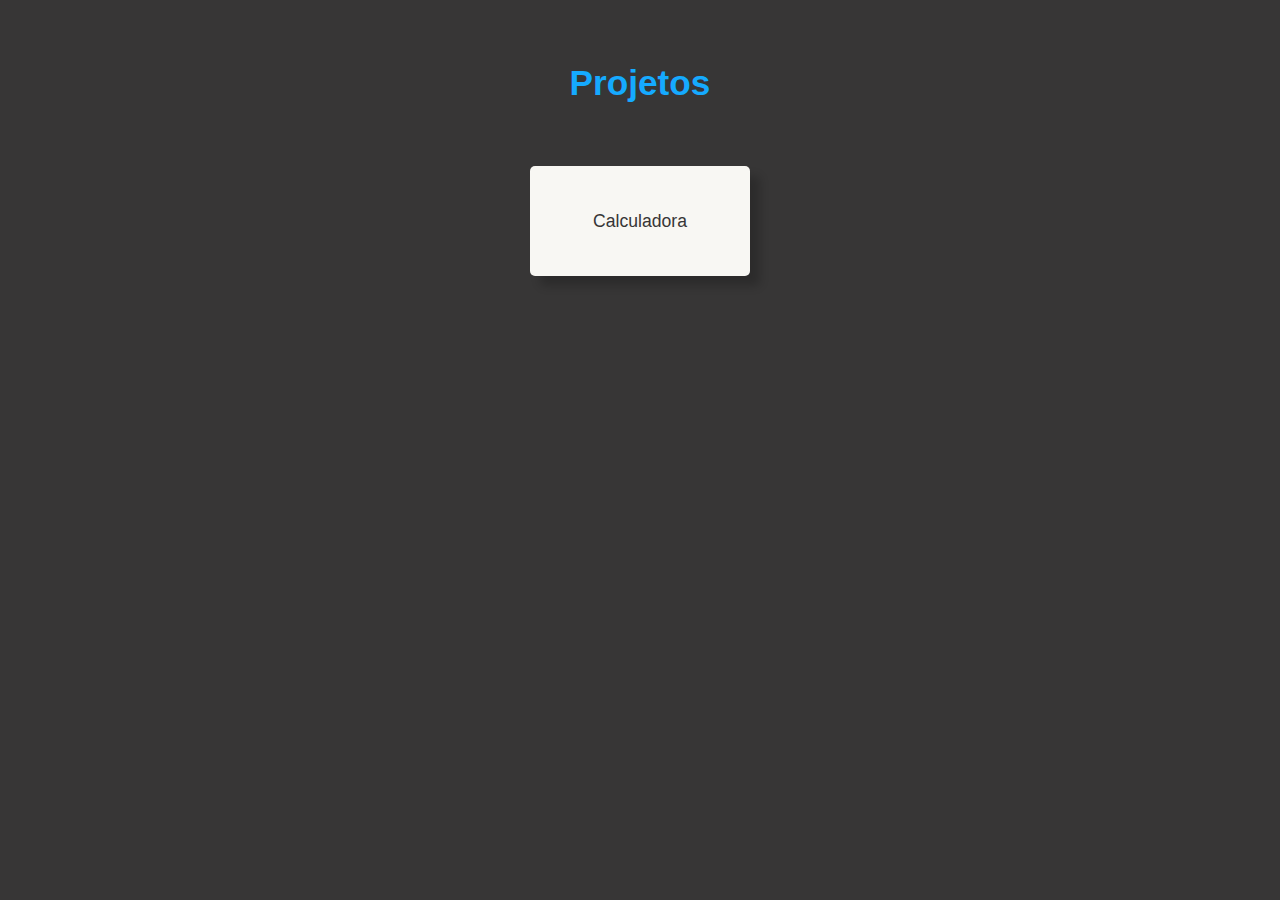
==== index.html @ ba7f7e1d "add index.html" ====
<!DOCTYPE html>
<html lang="pt-br">
    <head>
        <meta charset="UTF-8">
        <meta name="viewport" content="width=device-width, initial-scale=1.0">
        <title>Projetos</title>

        <style>
            body{
                font-family: 'Franklin Gothic Medium', 'Arial Narrow', Arial, sans-serif;
                font-size: 1.1em;
                background-color: #373636;
            }

            #projetos{
                margin-top: 5%;
               text-align: center;
               color: #15AAFF;
            }

            a{
                text-decoration: none;
                color: #373636;
            }

            .projetos-itens{
                display: flex;
                flex-direction: row;
                flex-wrap: wrap;
                gap: 29.5px;
                width: 100%;
                justify-content: center;
                margin-top: 5%;
                
            }
            .item{
                background-color: #F8F7F3;
                height: 110px;
                width: 220px;
                border-radius: 5px;
                display: flex;
                align-items: center;
                justify-content: center;
                cursor: pointer;
                transition: .2s linear all;
                box-shadow: 10px 10px 10px rgba(0, 0, 0, 0.2);
            }

            .item:hover{
                background-color: #15AAFF;
                color: #F8F7F3;
            }
        </style>
    </head>
    <body>
        <h1 id="projetos">Projetos</h1>

        <div class="projetos-itens">
            
            <a href="Calculadora/index.html">
                <div class="item">Calculadora</div>
            </a>
            
        </div>
      
    </body>
</html>
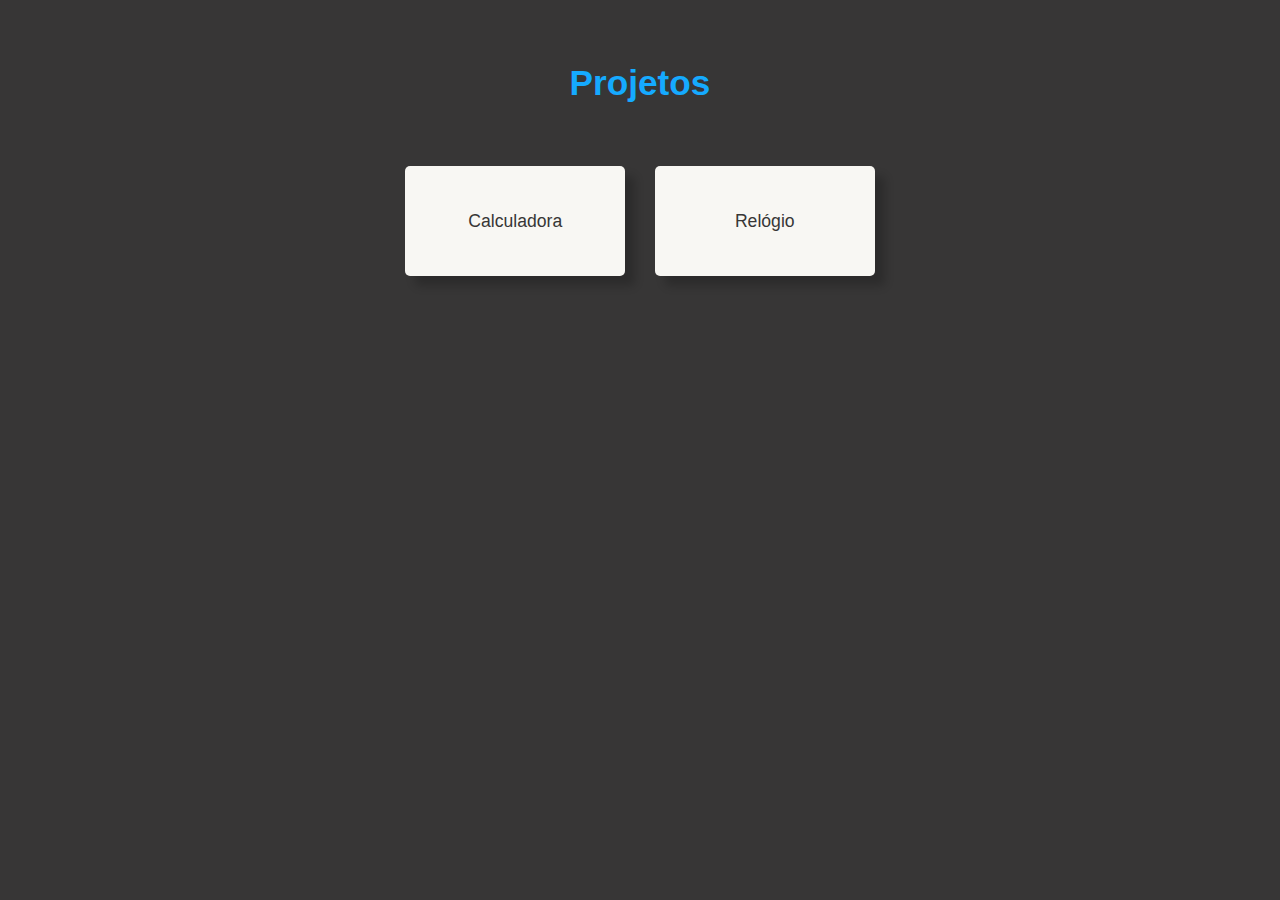
==== commit d3ca11be: "Relógio" ====
--- a/index.html
+++ b/index.html
@@ -60,6 +60,10 @@
             <a href="Calculadora/index.html">
                 <div class="item">Calculadora</div>
             </a>
+
+            <a href="Relógio/index.html">
+                <div class="item">Relógio</div>
+            </a>
             
         </div>
       
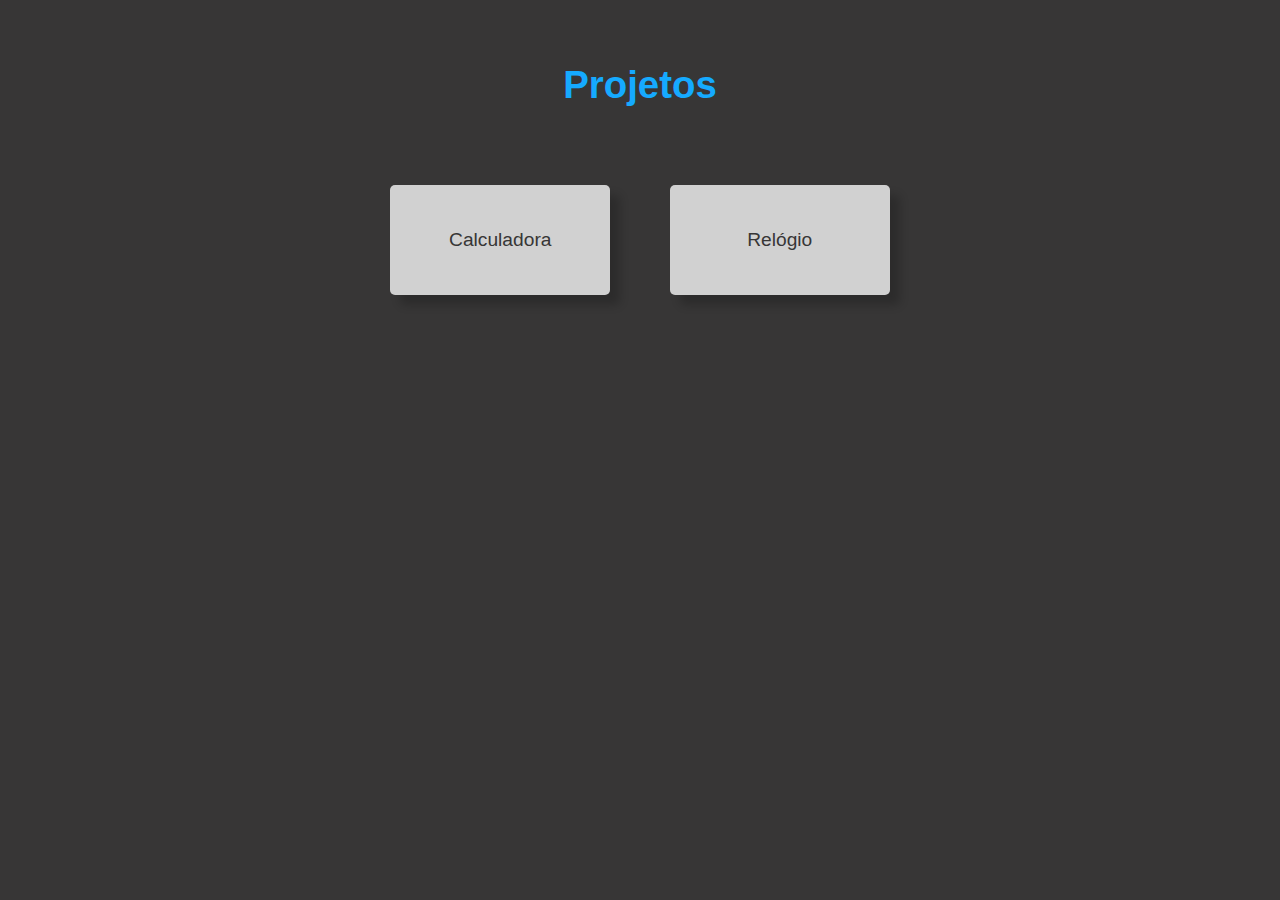
==== commit 227399c8: "Mudanças na página de 'Projetos'" ====
--- a/index.html
+++ b/index.html
@@ -7,20 +7,23 @@
 
         <style>
             body{
-                font-family: 'Franklin Gothic Medium', 'Arial Narrow', Arial, sans-serif;
-                font-size: 1.1em;
+                font-family: 'Helvetica Neue', Helvetica, Arial, sans-serif;
+                font-size: 1.2em;
                 background-color: #373636;
+                color: #f0f0f0;
             }
 
             #projetos{
-                margin-top: 5%;
+               margin-top: 5%;
                text-align: center;
                color: #15AAFF;
+               font-size: 2em;
+               font-weight: bold;
             }
 
             a{
                 text-decoration: none;
-                color: #373636;
+                color: #15AAFF;
             }
 
             .projetos-itens{
@@ -28,21 +31,25 @@
                 flex-direction: row;
                 flex-wrap: wrap;
                 gap: 29.5px;
-                width: 100%;
+                width: 80%;
+                margin: auto;
                 justify-content: center;
                 margin-top: 5%;
-                
             }
+            
             .item{
-                background-color: #F8F7F3;
+                margin: 15px;
                 height: 110px;
                 width: 220px;
                 border-radius: 5px;
                 display: flex;
+                background-color: #d1d1d1;
+                color: #373636;
+                text-align: center;
                 align-items: center;
                 justify-content: center;
                 cursor: pointer;
-                transition: .2s linear all;
+                transition: .3s ease all;
                 box-shadow: 10px 10px 10px rgba(0, 0, 0, 0.2);
             }
 
